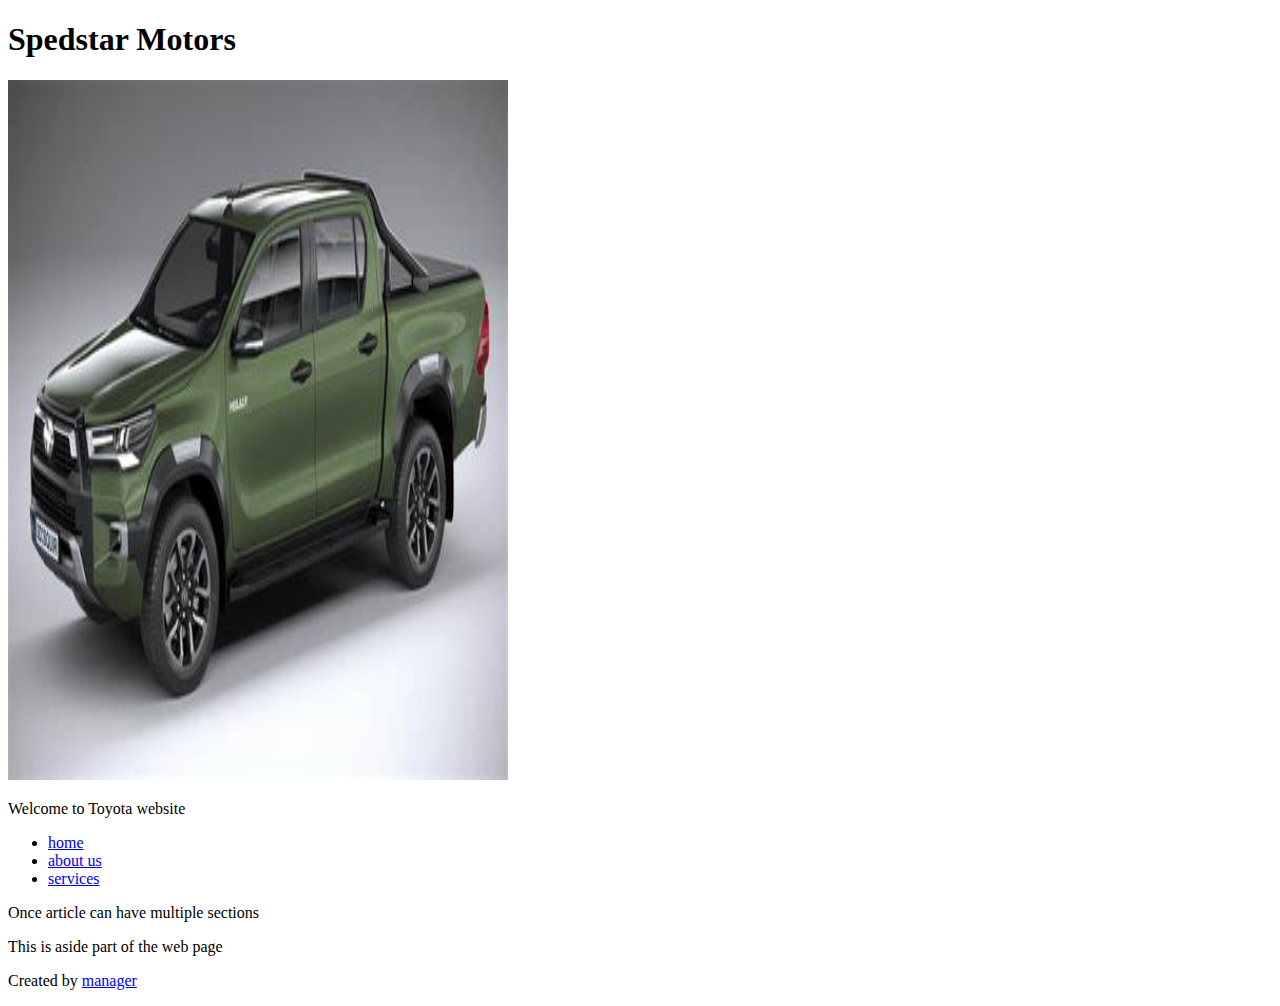
==== index.html @ 1e976ed1 "Update index.html" ====
<!DOCTYPE html>  

<html>  
   <head> 
      <meta charset = "utf-8"> 
      <title>...</title> 
   </head> 
  
   <body> 
      <header role = "banner"> 
         <h1>Spedstar Motors</h1> 
         <img src ="hilux.jpg" width=500 height=700/>
         <p>Welcome to Toyota website</p> 
      </header> 
   
      <nav> 
         <ul> 
            <li><a href = "home.html">home</a></li> 
            <li><a href = "about us.html">about us</a></li> 
            <li><a href = "services.html">
            services</a></li> 
         </ul> 
      </nav> 
   
      <article> 
         <section> 
            <p>Once article can have multiple sections</p>
         </section> 
      </article> 
   
      <aside> 
         <p>This is  aside part of the web page</p> 
      </aside> 
   
      <footer> 
         <p>Created by <a href = Pamzi>manager</a></p> 
      </footer> 
   
   </body> 
</html>
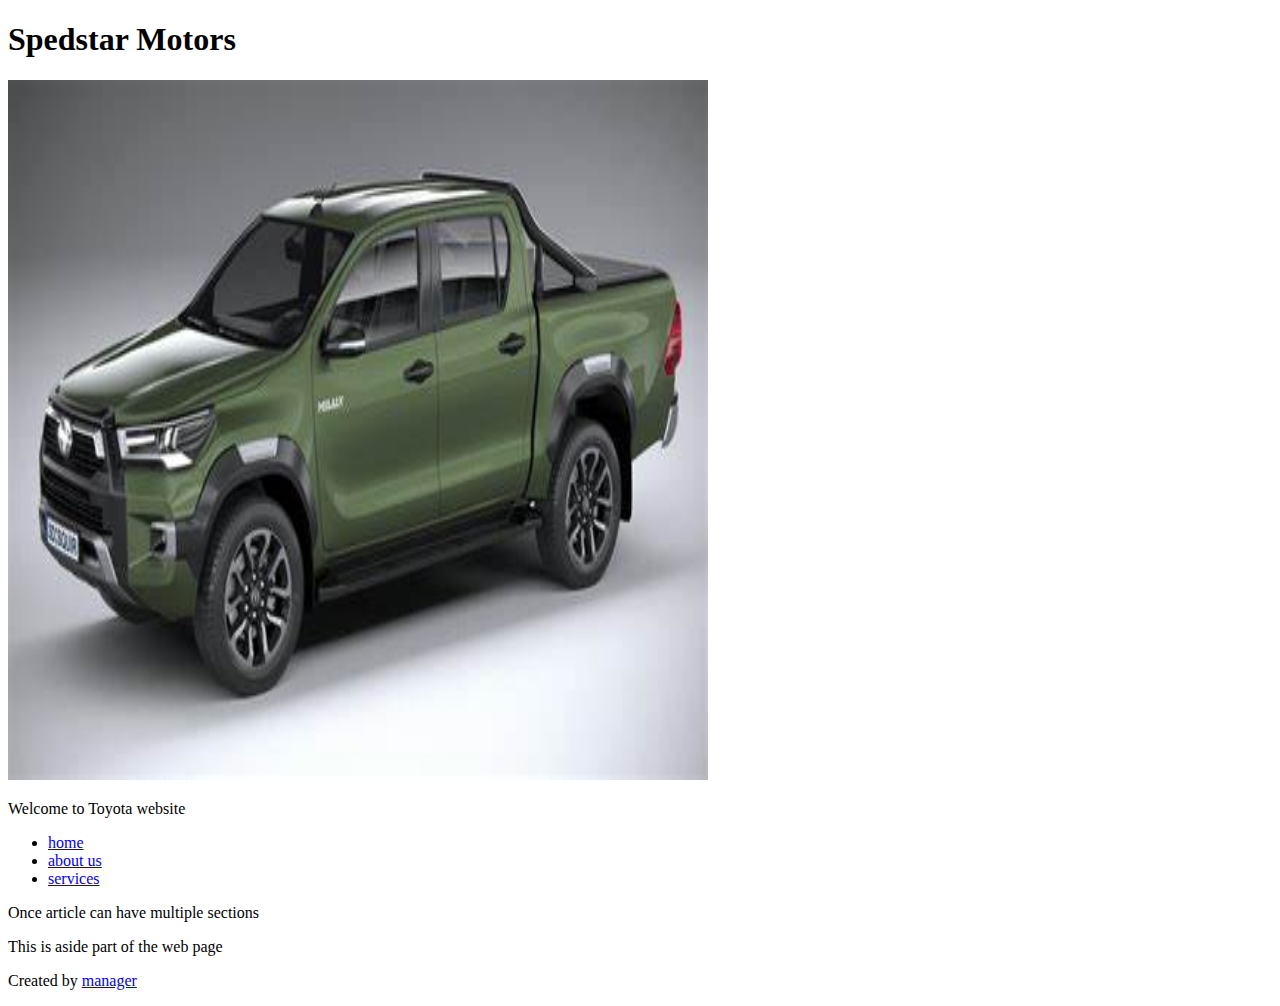
==== commit 08c3a3f9: "Update index.html" ====
--- a/index.html
+++ b/index.html
@@ -9,7 +9,7 @@
    <body> 
       <header role = "banner"> 
          <h1>Spedstar Motors</h1> 
-         <img src ="hilux.jpg" width=500 height=700/>
+         <img src ="hilux.jpg" width=700 height=700/>
          <p>Welcome to Toyota website</p> 
       </header> 
    
